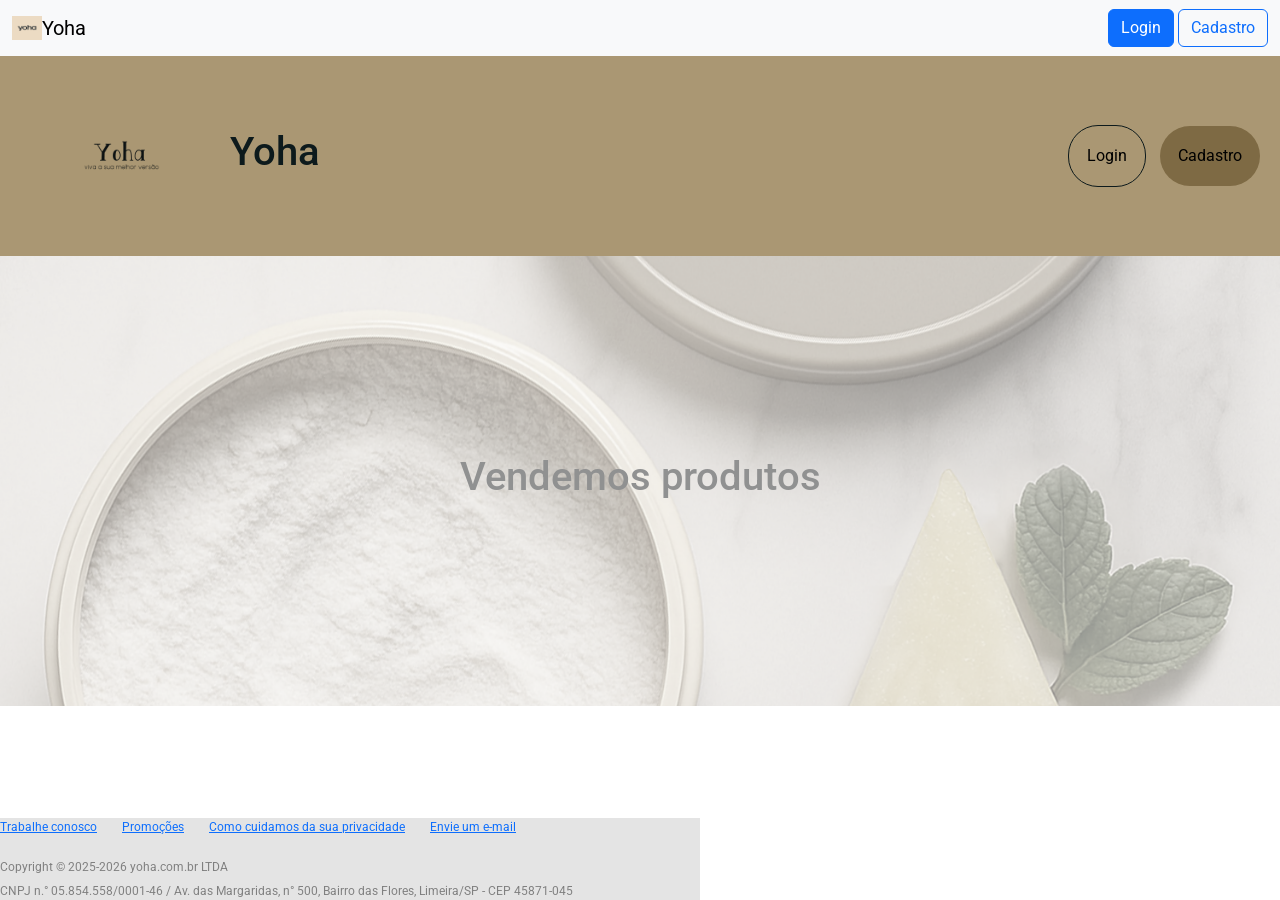
==== index.html @ 0eea5614 "fix - index" ====
<!DOCTYPE html
<html lang="pt-br">
     <head>
        <meta charset="UTF-8">
        <meta  name="viewport"  content="width=device-width, initial-scale=1.0">
        <!--fonts-->
        <link rel="preconnect" href="https://fonts.googleapis.com">
        <link rel="preconnect" href="https://fonts.gstatic.com" crossorigin>
        <link href="https://fonts.googleapis.com/css2?family=Roboto:ital,wght@0,100..900;1,100..900&display=swap" rel="stylesheet">
        <!--css-->
        <link rel="stylesheet" href="../CSS/index.css">
        <link rel="stylesheet" href="../CSS/style.css">
        <!--Bootstrap 5.3.8-->
        <link href="https://cdn.jsdelivr.net/npm/bootstrap@5.3.8/dist/css/bootstrap.min.css" rel="stylesheet" integrity="sha384-sRIl4kxILFvY47J16cr9ZwB07vP4J8+LH7qKQnuqkuIAvNWLzeN8tE5YBujZqJLB" crossorigin="anonymous">
        <title>
            Yoha
        </title>
     </head>
     <!--Cor de fundo da página e fonte-->
     <body class="body roboto-400">
        <!--navegação 2.0-->
        <nav class="navbar bg-body-tertiary">
            <div class="container-fluid">
                <a class="navbar-brand" href="#">
                    <div class="d-flex align-items-center">
                        <img src="../assets/yoha-marca.webp" alt="Logo" width="30" height="24" class="d-inline-block align-text-top">
                        Yoha
                    </div>
                 </a>

                <div>
                 <a href="../pages/login.html" type="button" class="btn btn-primary">Login</a>
                 <a href="../pages/cadastro.html" type="button" class="btn btn-outline-primary">Cadastro</a>
                </div>
            </div>
        </nav>
    
        <!--navegação 1.0-->
        <header class="header-style">
            <div class="center">
                <img class=img-style src="../assets/Sem título.png">
                </img>
                <h1 class="h1-style">
                Yoha
                </h1> 
            </div>
            <div>
                <button onclick="document.location='login.html' "class="button1-style">
                     Login
                </button>
                <button onclick="document.location='cadastro.html' "class=button2-style>
                    Cadastro
                </button>
            </div>
            
        </header>

        <section>
            <h1>
                Vendemos produtos
            </h1>
        </section>
    
        <footer class="footer-style">
            <div style="display: flex";>
                <p class="pad-right">
                <a href="../pages/index">
                    Trabalhe conosco
                </a>
                 </p>
                <p class="pad-right">
                    <a href="../pages/index">
                        Promoções
                    </a>
                </p>
                <p class="pad-right">
                    <a href="../pages/index">
                        Como cuidamos da sua privacidade
                    </a>
                </p>
                <p class="pad-right">
                <a href="mailto:thyciane.schinor@gmail.com">
                    Envie um e-mail
                </a>
            </p>
            </div>
            <div class="footer-font2">
                Copyright © 2025-2026 yoha.com.br LTDA
            </div>
            <div class="footer-font2">
                CNPJ n.° 05.854.558/0001-46 / Av. das Margaridas, n° 500, Bairro das Flores, Limeira/SP - CEP 45871-045
            </div>
            
        </footer>
        <!--JS bootstrap-->
        <script src="https://cdn.jsdelivr.net/npm/bootstrap@5.3.8/dist/js/bootstrap.bundle.min.js" integrity="sha384-FKyoEForCGlyvwx9Hj09JcYn3nv7wiPVlz7YYwJrWVcXK/BmnVDxM+D2scQbITxI" crossorigin="anonymous"></script>
     </body>
</html>
<style>

</style>
---- CSS/index.css ----
footer{
        position: absolute;
        bottom: 0
    }

    body{
       background: #aa9773;
        color: #0d1a1c 
    }

    .img-style{
        width: 200px;
        height: 200px;
    }

    section {
        /*tamanho vertical*/
        height: 450px;
        /*atributos da imagem*/
        background-image: url('../assets/3-YOHACOLAGENOHIDROLISADOGOURMETABACAXICHORTELAempo240g.webp');
        background-size: cover;
        background-position:center;
        background-repeat: no-repeat;

        /*filtro*/
       filter: grayscale(80%);
       opacity: 50%;
        /*alinhamento*/
        align-items: center;
        justify-content: center;
        display: flex;

    }

    .footer-style{
        background: #e4e4e4;
        color: #0d1a1c;
        width: 700px;
        font-size: 12px;
    }

    .footer-font2{
        color: gray;
        padding-top: 6px;
    }

    .pad-right{
        padding-right: 25px;
    }
---- CSS/style.css ----
.header-style{
            padding-left: 20px;
            padding-right: 20px;
            background-color:#aa9773;
            display: flex; 
            justify-content: space-between;
            align-items: center;
        }

    .roboto-400 {
        font-family: "Roboto", sans-serif;
        font-optical-sizing: auto;
        font-weight: 400;
        font-style: normal;
        font-variation-settings:
            "wdth" 100;
        }

    .container{
        display: flex;
        justify-content: center;
        flex-direction: column;
        align-items: center;
    }    

    .center{
        display: flex;
        align-items: center;
    }
    /*classes de botões*/
    .button1-style{
        background: #aa9773;
        border: 1px solid #0d1a1c;
        margin-right: 10px;
        padding: 18px;
        border-radius: 30px;
    }

    .button2-style{
        background: #7e6a44;
        padding: 18px;
        border-radius: 30px;
        border: none;
    }

    a{
        text-decoration: none;
        color: #1b1b1b;
    }

    .h1-style{
        padding-left: 10px ;
        color: #0d1a1c;
    }

    .style-voltar{
        text-decoration: none;
        color: #3483FA;
    }
     /*classes de alinhamento*/
    .text-center{
        position: relative;
        text-align: center;
    }

    .bg-panel{
        background: white;
    }

    .caption{
        font-size: 13px;
        color: gray;
    }

    .bt-1{
        border: 1px solid gray;
        padding: 10px;
        border-radius: 4px;
        background: #aa9773;
        width: 100%;
    }

    .bt-google{
        border: 1px solid gray;
        padding: 10px;
        border-radius: 4px;
        background: white;
        margin: 20px;
        width: 89%;
    }
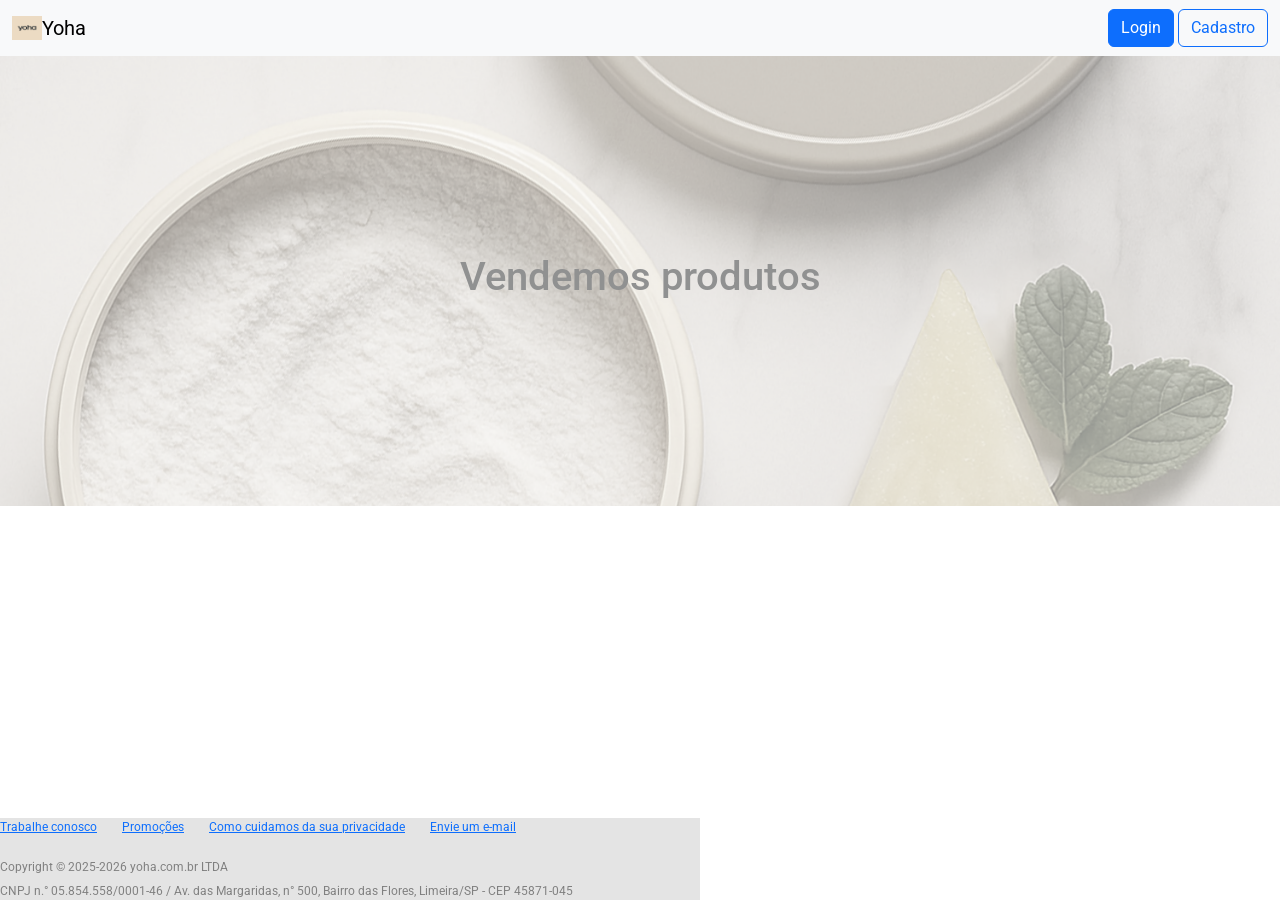
==== commit d3b2deca: "fix - index" ====
--- a/index.html
+++ b/index.html
@@ -8,8 +8,8 @@
         <link rel="preconnect" href="https://fonts.gstatic.com" crossorigin>
         <link href="https://fonts.googleapis.com/css2?family=Roboto:ital,wght@0,100..900;1,100..900&display=swap" rel="stylesheet">
         <!--css-->
-        <link rel="stylesheet" href="../CSS/index.css">
-        <link rel="stylesheet" href="../CSS/style.css">
+        <link rel="stylesheet" href="./CSS/index.css">
+        <link rel="stylesheet" href="./CSS/style.css">
         <!--Bootstrap 5.3.8-->
         <link href="https://cdn.jsdelivr.net/npm/bootstrap@5.3.8/dist/css/bootstrap.min.css" rel="stylesheet" integrity="sha384-sRIl4kxILFvY47J16cr9ZwB07vP4J8+LH7qKQnuqkuIAvNWLzeN8tE5YBujZqJLB" crossorigin="anonymous">
         <title>
@@ -23,19 +23,19 @@
             <div class="container-fluid">
                 <a class="navbar-brand" href="#">
                     <div class="d-flex align-items-center">
-                        <img src="../assets/yoha-marca.webp" alt="Logo" width="30" height="24" class="d-inline-block align-text-top">
+                        <img src="./assets/yoha-marca.webp" alt="Logo" width="30" height="24" class="d-inline-block align-text-top">
                         Yoha
                     </div>
                  </a>
 
                 <div>
-                 <a href="../pages/login.html" type="button" class="btn btn-primary">Login</a>
-                 <a href="../pages/cadastro.html" type="button" class="btn btn-outline-primary">Cadastro</a>
+                 <a href="./pages/login.html" type="button" class="btn btn-primary">Login</a>
+                 <a href="./pages/cadastro.html" type="button" class="btn btn-outline-primary">Cadastro</a>
                 </div>
             </div>
         </nav>
     
-        <!--navegação 1.0-->
+        <!--navegação 1.0
         <header class="header-style">
             <div class="center">
                 <img class=img-style src="../assets/Sem título.png">
@@ -53,7 +53,7 @@
                 </button>
             </div>
             
-        </header>
+        </header>-->
 
         <section>
             <h1>
@@ -64,7 +64,7 @@
         <footer class="footer-style">
             <div style="display: flex";>
                 <p class="pad-right">
-                <a href="../pages/index">
+                <a href="./pages/index">
                     Trabalhe conosco
                 </a>
                  </p>
@@ -74,7 +74,7 @@
                     </a>
                 </p>
                 <p class="pad-right">
-                    <a href="../pages/index">
+                    <a href="./pages/index">
                         Como cuidamos da sua privacidade
                     </a>
                 </p>
